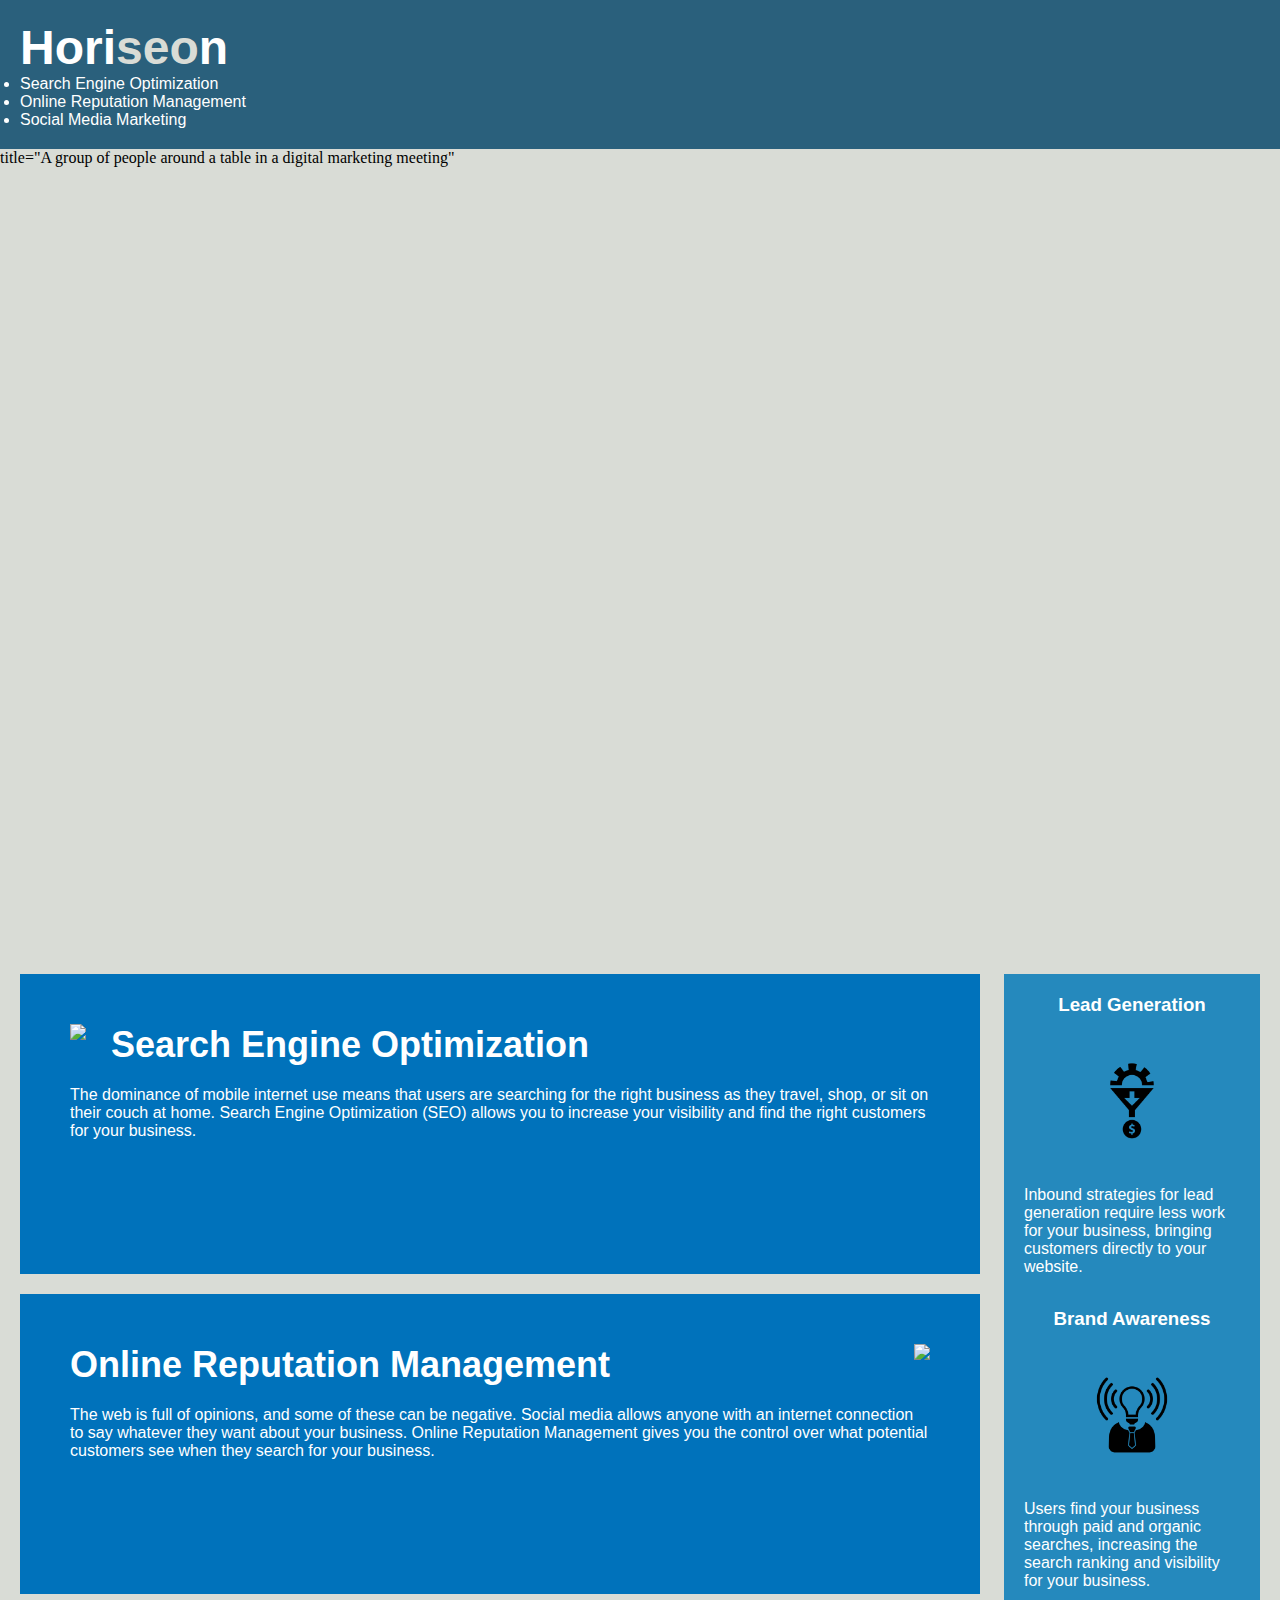
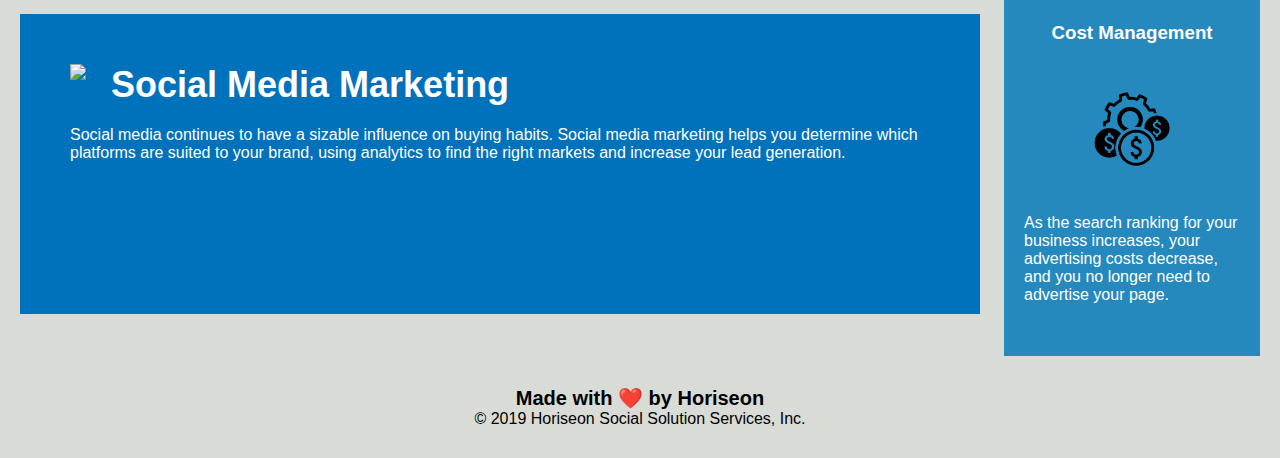
==== Develop/index.html @ abcc6ad2 "Title edited, Semantic HTML applied to Header" ====
<!DOCTYPE html>
<html lang="en-us">
  <head>
    <meta charset="UTF-8" />
    <link rel="stylesheet" href="./assets/css/style.css" />
    <title>Horiseon SEO Experts</title>
  </head>

  <body>
    <header>
      <div class="header">
        <h1>Hori<span class="seo">seo</span>n</h1>

        <nav>
          <ul>
            <li>
              <a href="#search-engine-optimization"
                >Search Engine Optimization</a
              >
            </li>
            <li>
              <a href="#online-reputation-management"
                >Online Reputation Management</a
              >
            </li>
            <li>
              <a href="#social-media-marketing">Social Media Marketing</a>
            </li>
          </ul>
        </nav>
      </div>
    </header>

    <div class="hero">
      title="A group of people around a table in a digital marketing meeting"
    </div>
    <div class="content">
      <div id="search-engine-optimization" class="search-engine-optimization">
        <img
          src="./assets/images/search-engine-optimization.jpg"
          class="float-left"
        />
        <h2>Search Engine Optimization</h2>
        <p>
          The dominance of mobile internet use means that users are searching
          for the right business as they travel, shop, or sit on their couch at
          home. Search Engine Optimization (SEO) allows you to increase your
          visibility and find the right customers for your business.
        </p>
      </div>
      <div
        id="online-reputation-management"
        class="online-reputation-management"
      >
        <img
          src="./assets/images/online-reputation-management.jpg"
          class="float-right"
        />
        <h2>Online Reputation Management</h2>
        <p>
          The web is full of opinions, and some of these can be negative. Social
          media allows anyone with an internet connection to say whatever they
          want about your business. Online Reputation Management gives you the
          control over what potential customers see when they search for your
          business.
        </p>
      </div>
      <div id="social-media-marketing" class="social-media-marketing">
        <img
          src="./assets/images/social-media-marketing.jpg"
          class="float-left"
        />
        <h2>Social Media Marketing</h2>
        <p>
          Social media continues to have a sizable influence on buying habits.
          Social media marketing helps you determine which platforms are suited
          to your brand, using analytics to find the right markets and increase
          your lead generation.
        </p>
      </div>
    </div>
    <div class="benefits">
      <div class="benefit-lead">
        <h3>Lead Generation</h3>
        <img src="./assets/images/lead-generation.png" />
        <p>
          Inbound strategies for lead generation require less work for your
          business, bringing customers directly to your website.
        </p>
      </div>
      <div class="benefit-brand">
        <h3>Brand Awareness</h3>
        <img src="./assets/images/brand-awareness.png" />
        <p>
          Users find your business through paid and organic searches, increasing
          the search ranking and visibility for your business.
        </p>
      </div>
      <div class="benefit-cost">
        <h3>Cost Management</h3>
        <img src="./assets/images/cost-management.png" />
        <p>
          As the search ranking for your business increases, your advertising
          costs decrease, and you no longer need to advertise your page.
        </p>
      </div>
    </div>
    <footer>
      <div class="footer">
        <h2>Made with ❤️️ by Horiseon</h2>
        <p>&copy; 2019 Horiseon Social Solution Services, Inc.</p>
      </div>
    </footer>
  </body>
</html>
---- Develop/assets/css/style.css ----
* {
    box-sizing: border-box;
    padding: 0;
    margin: 0;
}

body {
    background-color: #d9dcd6;
}

.header {
    padding: 20px;
    font-family: 'Trebuchet MS', 'Lucida Sans Unicode', 'Lucida Grande', 'Lucida Sans', Arial, sans-serif;
    background-color: #2a607c;
    color: #ffffff;
}

.header h1 {
    display: inline-block;
    font-size: 48px;
}

.header h1 .seo {
    color: #d9dcd6;
}

.header div {
    padding-top: 15px;
    margin-right: 20px;
    float: right;
    font-family: 'Gill Sans', 'Gill Sans MT', Calibri, 'Trebuchet MS', sans-serif;
    font-size: 20px;
}

.header div ul {
    list-style-type: none;
}

.header div ul li {
    display: inline-block;
    margin-left: 25px;
}

a {
    color: #ffffff;
    text-decoration: none;
}

p {
    font-size: 16px;
}

.hero {
    height: 800px;
    width: 100%;
    margin-bottom: 25px;
    background-image: url("../images/digital-marketing-meeting.jpg");
    background-size: cover;
    background-position: center;
}

.float-left {
    float: left;
    margin-right: 25px;
}

.float-right {
    float: right;
    margin-left: 25px;
}

.content {
    width: 75%;
    display: inline-block;
    margin-left: 20px;
}

.benefits {
    margin-right: 20px;
    padding: 20px;
    clear: both;
    float: right;
    width: 20%;
    height: 100%;
    font-family: 'Gill Sans', 'Gill Sans MT', Calibri, 'Trebuchet MS', sans-serif;
    background-color: #2589bd;
}

.benefit-lead {
    margin-bottom: 32px;
    color: #ffffff;
}

.benefit-brand {
    margin-bottom: 32px;
    color: #ffffff;
}

.benefit-cost {
    margin-bottom: 32px;
    color: #ffffff;
}

.benefit-lead h3 {
    margin-bottom: 10px;
    text-align: center;
}

.benefit-brand h3 {
    margin-bottom: 10px;
    text-align: center;
}

.benefit-cost h3 {
    margin-bottom: 10px;
    text-align: center;
}

.benefit-lead img {
    display: block;
    margin: 10px auto;
    max-width: 150px;
}

.benefit-brand img {
    display: block;
    margin: 10px auto;
    max-width: 150px;
}

.benefit-cost img {
    display: block;
    margin: 10px auto;
    max-width: 150px;
}

.search-engine-optimization {
    margin-bottom: 20px;
    padding: 50px;
    height: 300px;
    font-family: 'Gill Sans', 'Gill Sans MT', Calibri, 'Trebuchet MS', sans-serif;
    background-color: #0072bb;
    color: #ffffff;
}

.online-reputation-management {
    margin-bottom: 20px;
    padding: 50px;
    height: 300px;
    font-family: 'Gill Sans', 'Gill Sans MT', Calibri, 'Trebuchet MS', sans-serif;
    background-color: #0072bb;
    color: #ffffff;
}

.social-media-marketing {
    margin-bottom: 20px;
    padding: 50px;
    height: 300px;
    font-family: 'Gill Sans', 'Gill Sans MT', Calibri, 'Trebuchet MS', sans-serif;
    background-color: #0072bb;
    color: #ffffff;
}

.search-engine-optimization img {
    max-height: 200px;
}

.online-reputation-management img {
    max-height: 200px;
}

.social-media-marketing img {
    max-height: 200px;
}

.search-engine-optimization h2 {
    margin-bottom: 20px;
    font-size: 36px;
}

.online-reputation-management h2 {
    margin-bottom: 20px;
    font-size: 36px;
}

.social-media-marketing h2 {
    margin-bottom: 20px;
    font-size: 36px;
}

.footer {
    padding: 30px;
    clear: both;
    font-family: 'Trebuchet MS', 'Lucida Sans Unicode', 'Lucida Grande', 'Lucida Sans', Arial, sans-serif;
    text-align: center;
}

.footer h2 {
    font-size: 20px;
}
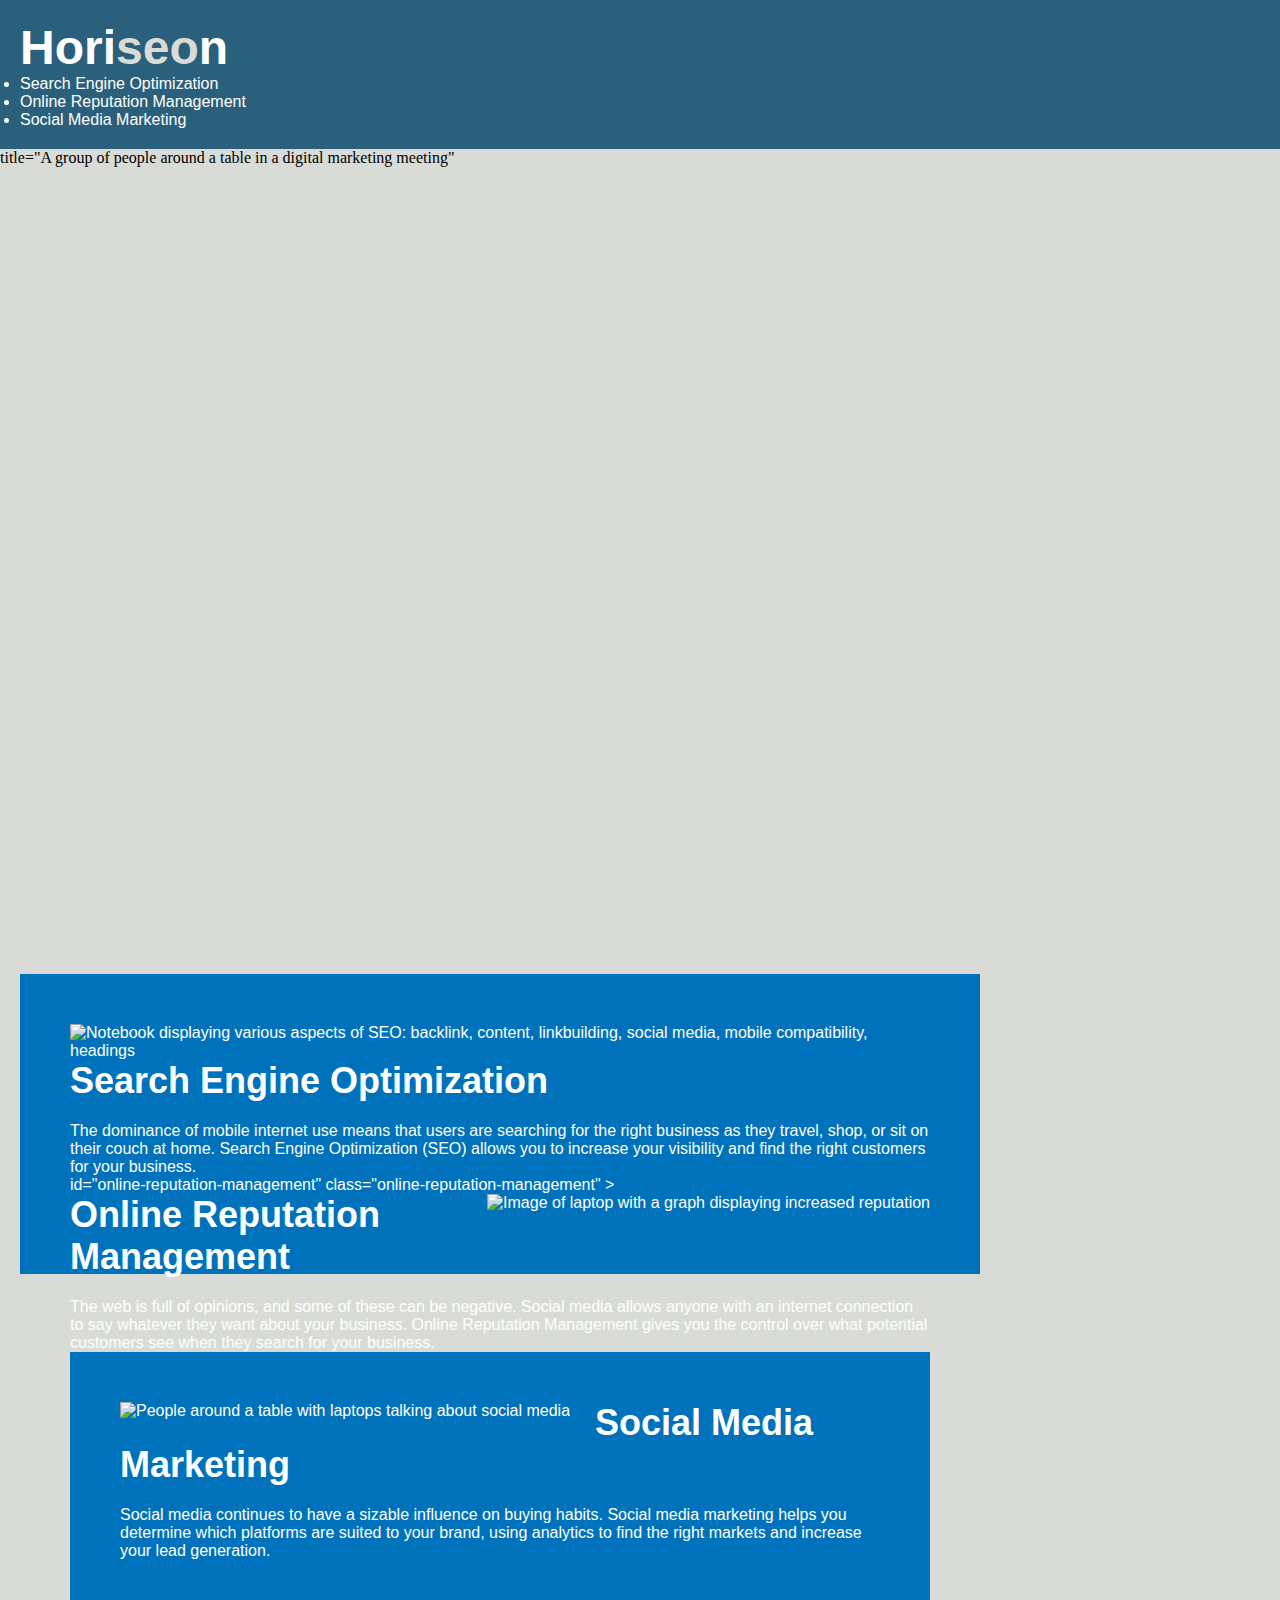
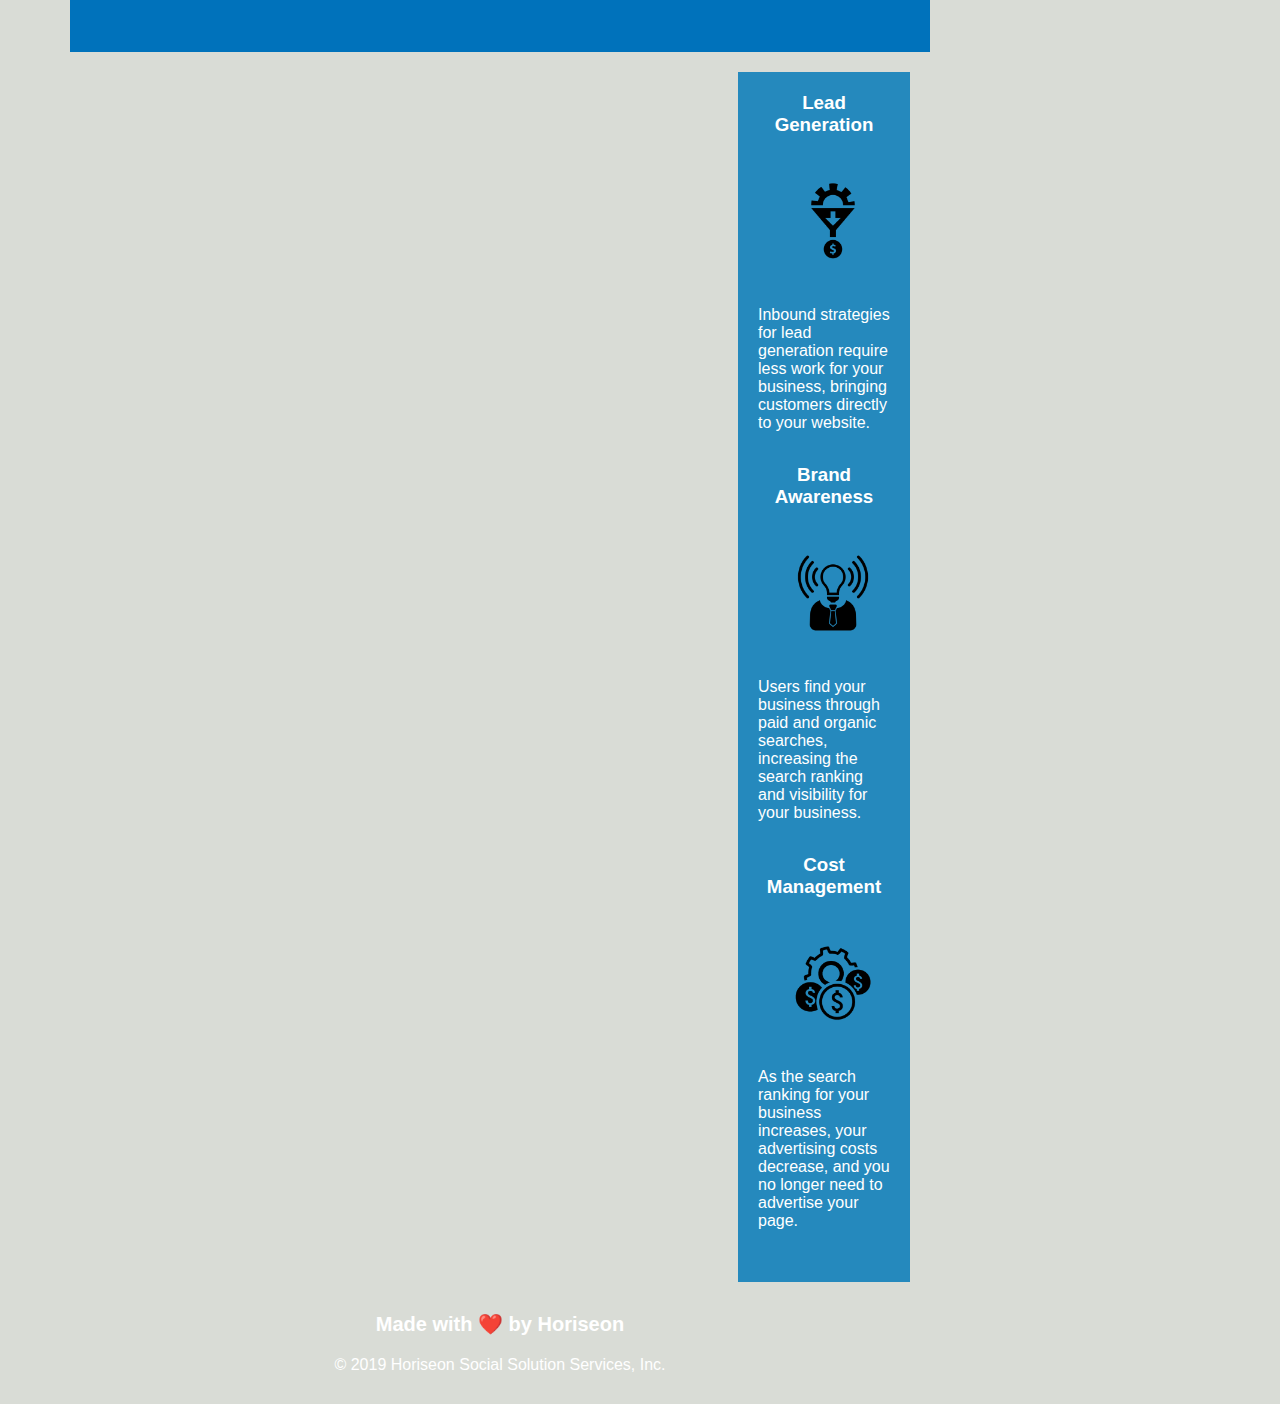
==== commit 19add554: "Semantic HTML applied to footer and Alt attributes applied to images" ====
--- a/Develop/index.html
+++ b/Develop/index.html
@@ -34,10 +34,10 @@
     <div class="hero">
       title="A group of people around a table in a digital marketing meeting"
     </div>
-    <div class="content">
+    <section class="content">
       <div id="search-engine-optimization" class="search-engine-optimization">
         <img
-          src="./assets/images/search-engine-optimization.jpg"
+          src="./assets/images/search-engine-optimization.jpg" alt="Notebook displaying various aspects of SEO: backlink, content, linkbuilding, social media, mobile compatibility, headings "
           class="float-left"
         />
         <h2>Search Engine Optimization</h2>
@@ -47,13 +47,13 @@
           home. Search Engine Optimization (SEO) allows you to increase your
           visibility and find the right customers for your business.
         </p>
-      </div>
-      <div
+      
+      <section>
         id="online-reputation-management"
         class="online-reputation-management"
       >
         <img
-          src="./assets/images/online-reputation-management.jpg"
+          src="./assets/images/online-reputation-management.jpg" alt="Image of laptop with a graph displaying increased reputation"
           class="float-right"
         />
         <h2>Online Reputation Management</h2>
@@ -64,10 +64,10 @@
           control over what potential customers see when they search for your
           business.
         </p>
-      </div>
-      <div id="social-media-marketing" class="social-media-marketing">
+      
+      <section id="social-media-marketing" class="social-media-marketing">
         <img
-          src="./assets/images/social-media-marketing.jpg"
+          src="./assets/images/social-media-marketing.jpg" alt= "People around a table with laptops talking about social media"
           class="float-left"
         />
         <h2>Social Media Marketing</h2>
@@ -77,12 +77,12 @@
           to your brand, using analytics to find the right markets and increase
           your lead generation.
         </p>
-      </div>
-    </div>
+      </section>
+    
     <div class="benefits">
       <div class="benefit-lead">
         <h3>Lead Generation</h3>
-        <img src="./assets/images/lead-generation.png" />
+        <img src="./assets/images/lead-generation.png" alt = "Clip art of a lead generation funnel leading to a money motif" /> 
         <p>
           Inbound strategies for lead generation require less work for your
           business, bringing customers directly to your website.
@@ -90,7 +90,7 @@
       </div>
       <div class="benefit-brand">
         <h3>Brand Awareness</h3>
-        <img src="./assets/images/brand-awareness.png" />
+        <img src="./assets/images/brand-awareness.png" alt= "Clip art of a man in a suit with a lighbulb head" /> 
         <p>
           Users find your business through paid and organic searches, increasing
           the search ranking and visibility for your business.
@@ -98,7 +98,7 @@
       </div>
       <div class="benefit-cost">
         <h3>Cost Management</h3>
-        <img src="./assets/images/cost-management.png" />
+        <img src="./assets/images/cost-management.png" alt= "Clip art of money and gears" />
         <p>
           As the search ranking for your business increases, your advertising
           costs decrease, and you no longer need to advertise your page.
@@ -109,7 +109,6 @@
       <div class="footer">
         <h2>Made with ❤️️ by Horiseon</h2>
         <p>&copy; 2019 Horiseon Social Solution Services, Inc.</p>
-      </div>
     </footer>
-  </body>
 </html>
+  </body>